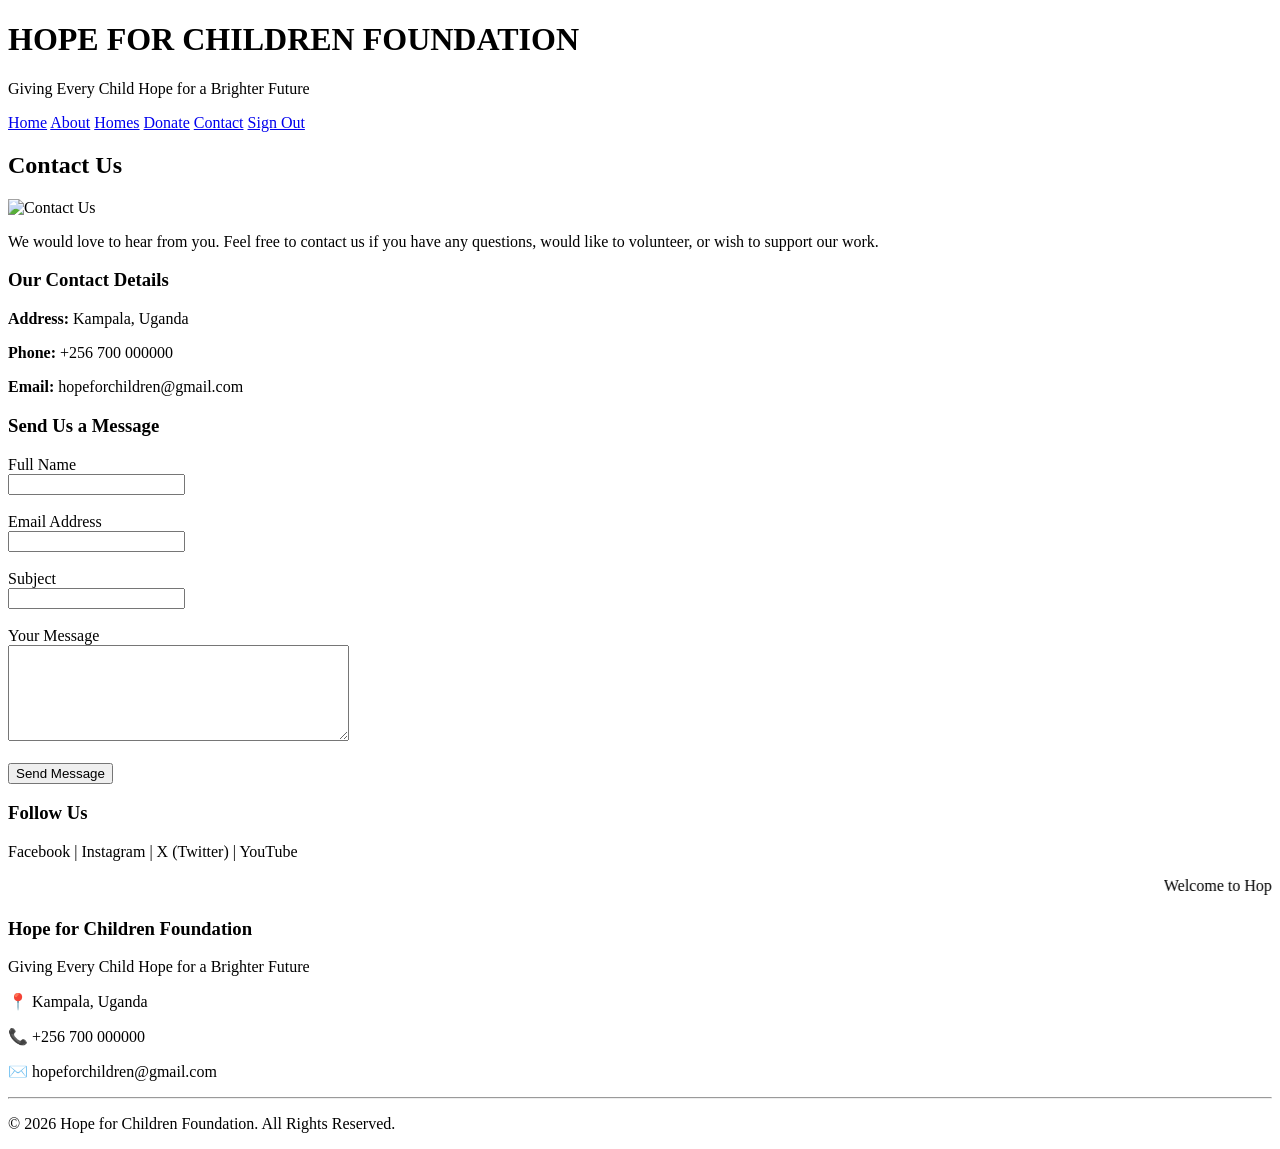
==== contact.html @ ad49f41b "Update contact.html" ====
<!DOCTYPE html>
<html>
<head>
    <title>Hope for Children Foundation | Contact</title>
    <link rel="stylesheet" href="style.css">
</head>

<body>

<header>
    <h1>HOPE FOR CHILDREN FOUNDATION</h1>
    <p>Giving Every Child Hope for a Brighter Future</p>
</header>

<nav>
    <a href="home.html">Home</a>
    <a href="about.html">About</a>
    <a href="homes.html">Homes</a>
    <a href="donate.html">Donate</a>
    <a href="contact.html">Contact</a>
    <a href="index.html">Sign Out</a>
</nav>

<section>

<h2>Contact Us</h2>

<img src="images/child2.jpeg" alt="Contact Us" width="100%" height="350">

<p>
We would love to hear from you. Feel free to contact us if you have
any questions, would like to volunteer, or wish to support our work.
</p>

<h3>Our Contact Details</h3>

<p><b>Address:</b> Kampala, Uganda</p>

<p><b>Phone:</b> +256 700 000000</p>

<p><b>Email:</b> hopeforchildren@gmail.com</p>

<h3>Send Us a Message</h3>

<form>

<label>Full Name</label><br>
<input type="text" required><br><br>

<label>Email Address</label><br>
<input type="email" required><br><br>

<label>Subject</label><br>
<input type="text" required><br><br>

<label>Your Message</label><br>
<textarea rows="6" cols="40" required></textarea><br><br>

<input type="submit" value="Send Message">

</form>

<h3>Follow Us</h3>

<p>
Facebook | Instagram | X (Twitter) | YouTube
</p>

</section>
  <marquee>
Welcome to Hope for Children Foundation. Together we can change children's lives.
</marquee>
  
<footer>

<h3>Hope for Children Foundation</h3>

<p>Giving Every Child Hope for a Brighter Future</p>

<p>📍 Kampala, Uganda</p>

<p>📞 +256 700 000000</p>

<p>✉️ hopeforchildren@gmail.com</p>

<hr>

<p>&copy; 2026 Hope for Children Foundation. All Rights Reserved.</p>

</footer>

</body>
</html>
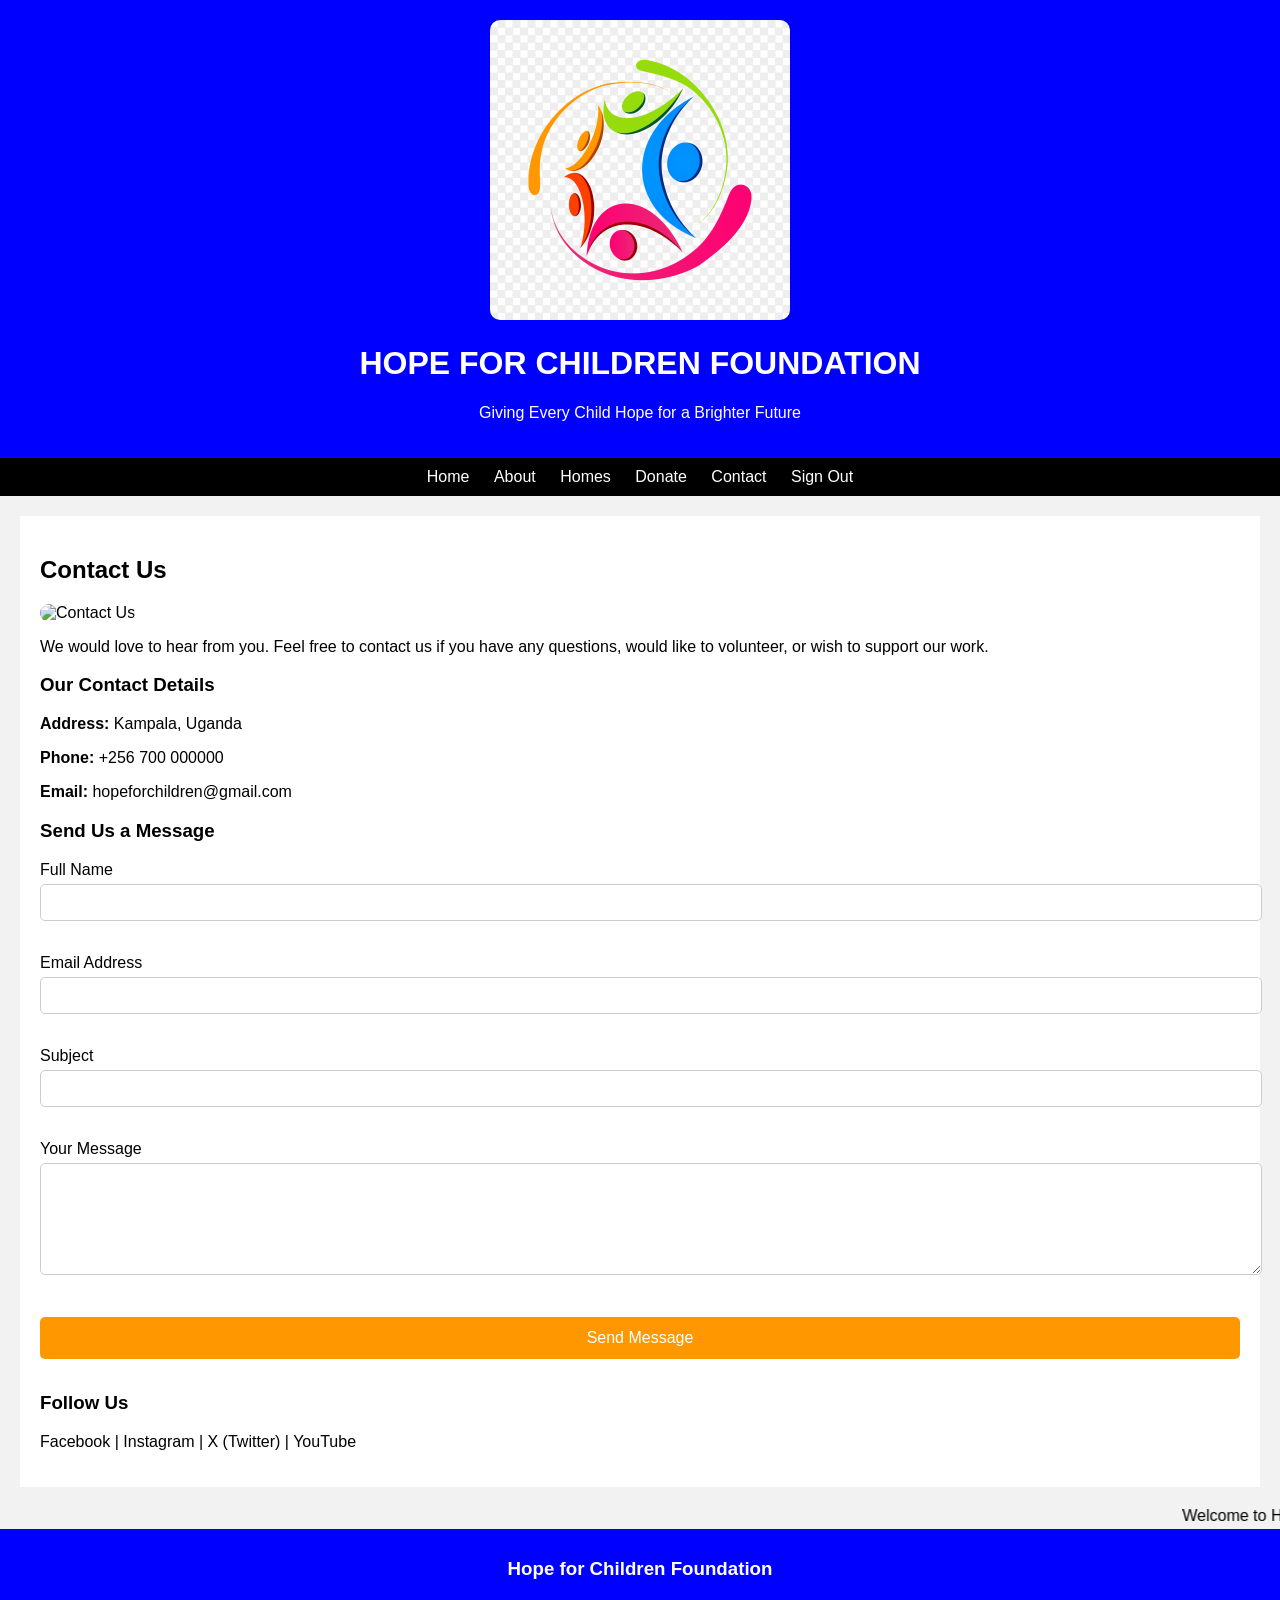
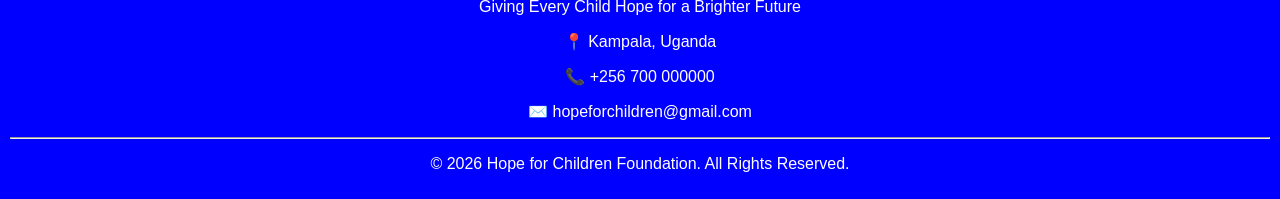
==== commit 63430510: "Update contact.html" ====
--- a/contact.html
+++ b/contact.html
@@ -8,8 +8,13 @@
 <body>
 
 <header>
-    <h1>HOPE FOR CHILDREN FOUNDATION</h1>
-    <p>Giving Every Child Hope for a Brighter Future</p>
+
+<img src="images/logo.png" alt="Hope for Children Logo" width="100" height="100">
+
+<h1>HOPE FOR CHILDREN FOUNDATION</h1>
+
+<p>Giving Every Child Hope for a Brighter Future</p>
+
 </header>
 
 <nav>
--- a/style.css
+++ b/style.css
@@ -0,0 +1,92 @@
+img {
+    width: 300px;
+    height: auto;
+    border-radius: 10px;
+}
+body{
+    font-family: Arial;
+    background-color: #f2f2f2;
+    margin:0;
+}
+
+header{
+    background-color: blue;
+    color:white;
+    text-align:center;
+    padding:20px;
+}
+
+nav{
+    background-color:black;
+    text-align:center;
+    padding:10px;
+}
+
+nav a{
+    color:white;
+    text-decoration:none;
+    margin:10px;
+}
+
+section{
+    background:white;
+    padding:20px;
+    margin:20px;
+}
+
+footer{
+    background-color:blue;
+    color:white;
+    text-align:center;
+    padding:10px;
+}
+input[type=submit], button{
+background:#ff9800;
+color:white;
+padding:12px 25px;
+border:none;
+border-radius:5px;
+font-size:16px;
+cursor:pointer;
+}
+
+input[type=submit]:hover,
+button:hover{
+background:#1F6B43;
+}
+input, textarea, select{
+
+width:100%;
+padding:10px;
+margin-top:5px;
+margin-bottom:15px;
+border:1px solid #ccc;
+border-radius:5px;
+
+}
+/* Login and Signup pages *
+
+.login-form {
+    background-color: lightblue;
+    width: 300px;
+    margin: 50px auto;
+    padding: 20px;
+    border: 2px solid green;
+    text-align: center;
+}
+
+.login-form input {
+    padding: 8px;
+    margin: 5px;
+}
+
+.login-form button {
+    background-color: green;
+    color: white;
+    padding: 10px;
+    border: none;
+}
+
+.login-form h2 {
+    color: blue;
+}
